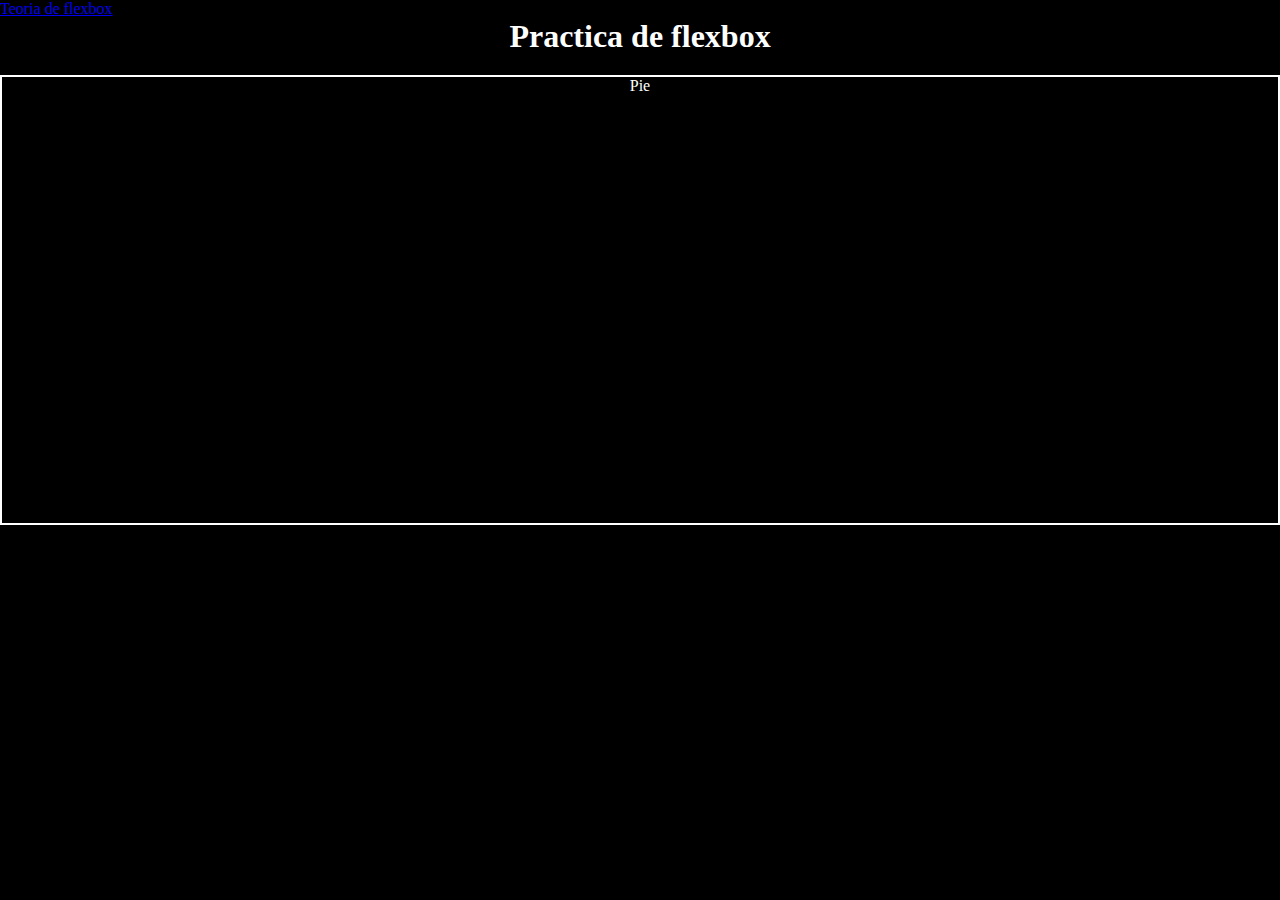
==== practica/practica.html @ 1d68c5d9 "Se agrego una carpeta llamada practica con una carpeta css, una carpeta img vacia por ahora y un pra" ====
<!DOCTYPE html>
<html lang="en">
<head>
    <meta charset="UTF-8">
    <meta name="viewport" content="width=device-width, initial-scale=1.0">
    <link rel="stylesheet" type="text/css" href="./css/practica.css">
    <title>Practica</title>
</head>
<body>
    <header>
        <nav>
            <ul>
                <li>
                    <a href="../index.html"> Teoria de flexbox </a>
                </li>
            </ul>
        </nav>
        
        <h1> Practica de flexbox </h1>
    </header>

    <mail>

    </mail>

    <footer>
        <p> Pie </p>
    </footer>
</body>
</html>
---- practica/css/practica.css ----
* {
    box-sizing: border-box;
    padding: 0;
    margin: 0;
}

body {
    background-color: black;
}

h1, p {
    color: #fff;
    text-align: center;
}



footer {
    width: 100%;
    height: 50vh;
    background-color: black;
    border: 2px solid #fff;
    margin-top: 20px;
}
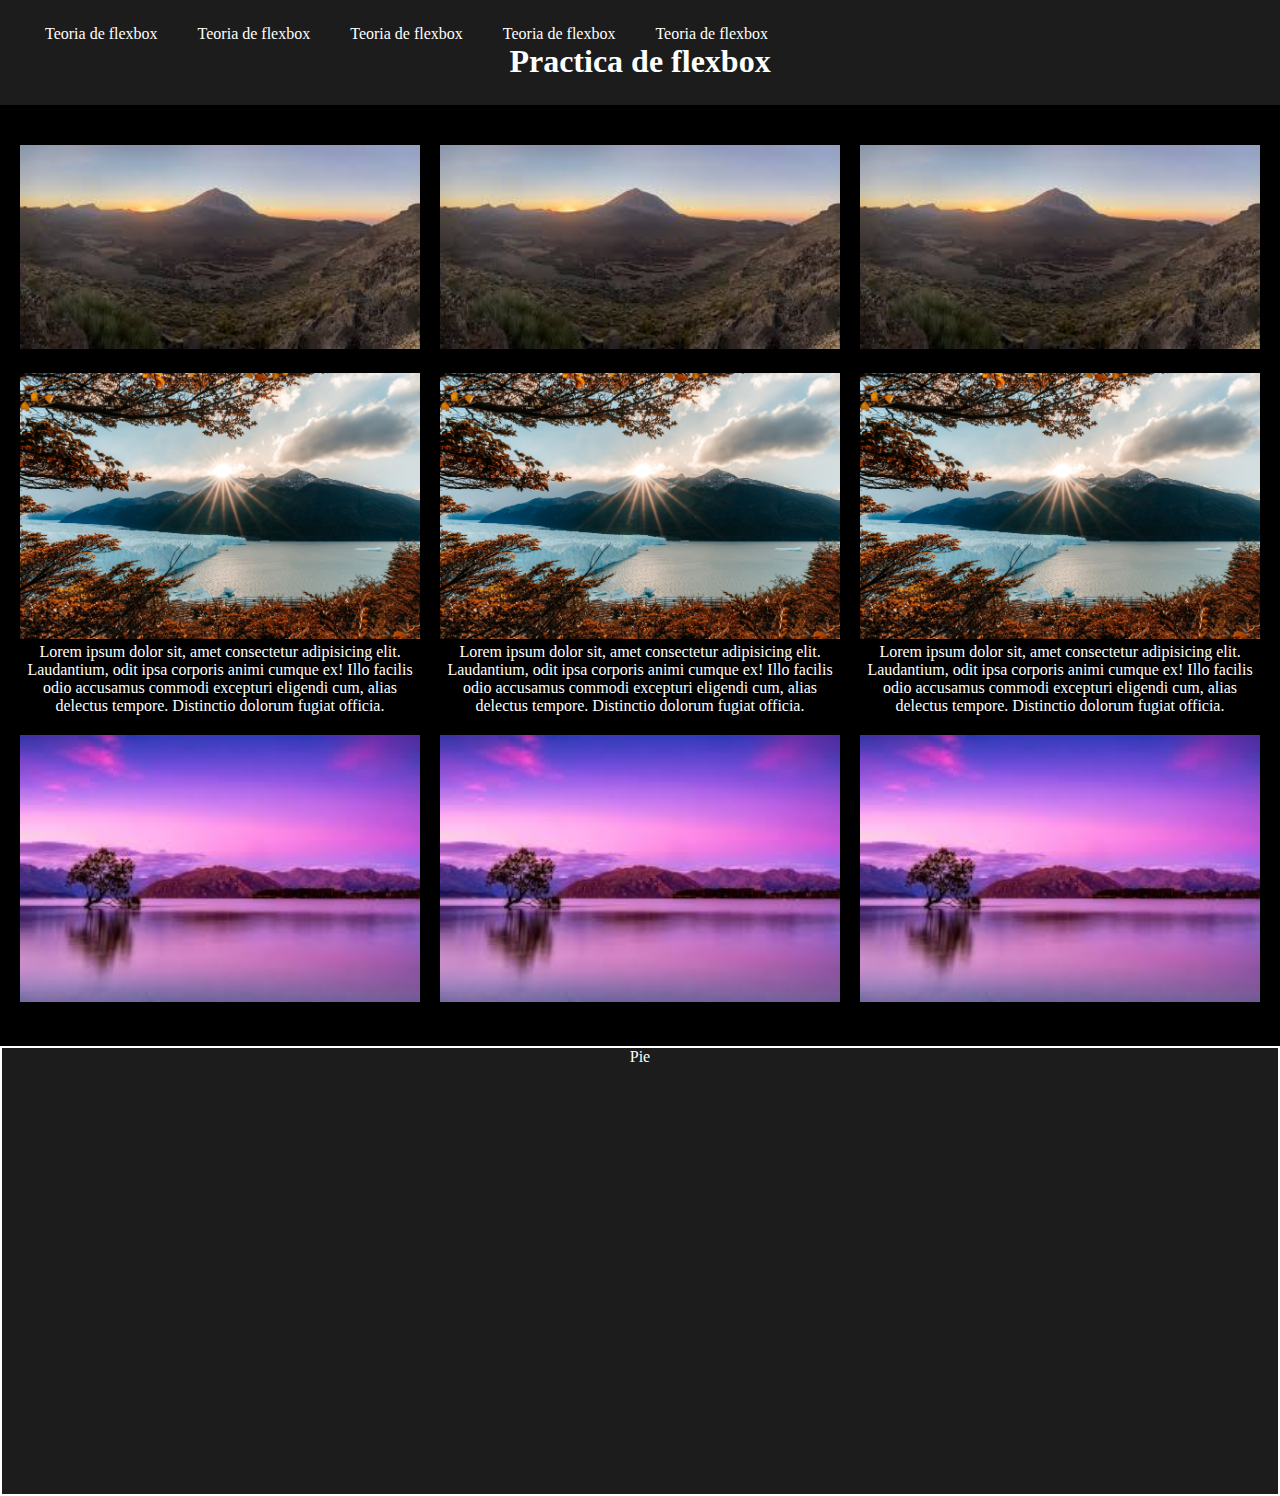
==== commit 7ebfa5b4: "Clase terminada" ====
--- a/practica/practica.html
+++ b/practica/practica.html
@@ -13,6 +13,18 @@
                 <li>
                     <a href="../index.html"> Teoria de flexbox </a>
                 </li>
+                <li>
+                    <a href=""> Teoria de flexbox </a>
+                </li>
+                <li>
+                    <a href=""> Teoria de flexbox </a>
+                </li>
+                <li>
+                    <a href=""> Teoria de flexbox </a>
+                </li>
+                <li>
+                    <a href=""> Teoria de flexbox </a>
+                </li>
             </ul>
         </nav>
         
@@ -20,7 +32,40 @@
     </header>
 
     <mail>
+        <section class="padre">
+            <div class="hijo">
+                <img src="./img/img-1.jpeg" alt="img1">
+                <img src="./img/img-2.jpg" alt="img2">
+                <p class="comentario">
+                    Lorem ipsum dolor sit, amet consectetur adipisicing elit. 
+                    Laudantium, odit ipsa corporis animi cumque ex! Illo facilis odio accusamus commodi excepturi eligendi cum, alias delectus tempore. 
+                    Distinctio dolorum fugiat officia.
+                </p>
+                <img src="./img/img-3.jpeg" alt="img3">
+            </div>
 
+            <div class="hijo">
+                <img src="./img/img-1.jpeg" alt="img1">
+                <img src="./img/img-2.jpg" alt="img2">
+                <p class="comentario">
+                    Lorem ipsum dolor sit, amet consectetur adipisicing elit. 
+                    Laudantium, odit ipsa corporis animi cumque ex! Illo facilis odio accusamus commodi excepturi eligendi cum, alias delectus tempore. 
+                    Distinctio dolorum fugiat officia.
+                </p>
+                <img src="./img/img-3.jpeg" alt="img3">
+            </div>
+            
+            <div class="hijo">
+                <img src="./img/img-1.jpeg" alt="img1">
+                <img src="./img/img-2.jpg" alt="img2">
+                <p class="comentario">
+                    Lorem ipsum dolor sit, amet consectetur adipisicing elit. 
+                    Laudantium, odit ipsa corporis animi cumque ex! Illo facilis odio accusamus commodi excepturi eligendi cum, alias delectus tempore. 
+                    Distinctio dolorum fugiat officia.
+                </p>
+                <img src="./img/img-3.jpeg" alt="img3">
+            </div>
+        </section>
     </mail>
 
     <footer>
--- a/practica/css/practica.css
+++ b/practica/css/practica.css
@@ -8,17 +8,52 @@
     background-color: black;
 }
 
+header {
+    padding: 25px;
+    background-color: #1c1c1c;
+}
+
+ul, li {
+    list-style-type: none; /* Sirve para quitarle el punto que hace referencia a una lista. */
+}
+
+a {
+    text-decoration: none; /* Sirve para quitarle el subrrallado a la etiqueta. */
+    padding: 20px;
+    color: #fff;
+}
+
+nav, ul {
+    display: flex;
+    flex-direction: row;
+    justify-content: space-between;
+}
+
 h1, p {
     color: #fff;
     text-align: center;
 }
 
+.padre {
+    display: flex;
+    flex-direction: row;
+    align-items: center;
+    padding: 10px;
+}
 
+.hijo {
+    padding: 10px;
+}
+
+img {
+    width: 100%;
+    margin-top: 20px;
+}
 
 footer {
     width: 100%;
     height: 50vh;
-    background-color: black;
+    background-color: #1c1c1c;
     border: 2px solid #fff;
     margin-top: 20px;
 }